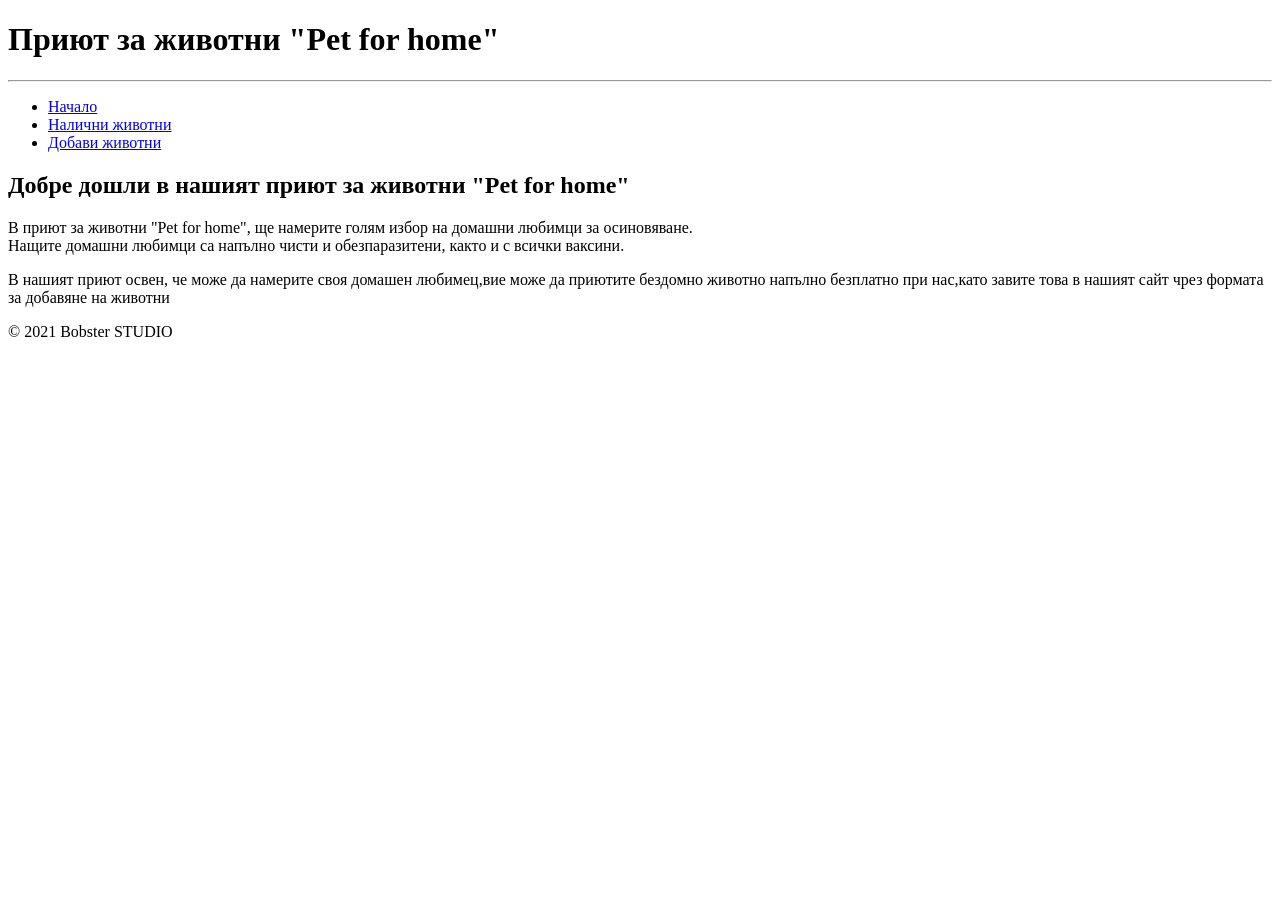
==== index.html @ 6f109477 "first commit file" ====
<!DOCTYPE html>
<html>
    <head>
        <meta charset="utf-8">
        <title>Pet for home</title>
        <link rel="stylesheet" href="./css/stylesheet.css">
        <link rel="stylesheet" href="./css/mainNav.css">
    </head>

    <body>

        <header class="mainHeader">

            <h1 id="headerCaption">Приют за животни "Pet for home" </h1><hr>


            <nav class="navigation">
                
                <ul id="topNav">
                    <li class="active"><a href="index.html">Начало</a></li>
                    <li><a href="avaliable-pets.html">Налични животни</a></li>
                    <li><a href="add-pets.html">Добави животни</a></li>
                </ul>
                
            </nav>

        </header>

        <main class="mainContent">
            <h2 id="articleCaptionH2">Добре дошли в нашият приют за животни "Pet for home" </h2>
            <p id="homepageFirstP">В приют за животни "Pet for home", ще намерите голям избор на домашни любимци за осиновяване.<br>Нащите домашни любимци са напълно чисти и обезпаразитени, както и с всички ваксини.</p>
            <p id="homepageSecondP">В нашият приют освен, че може да намерите своя домашен любимец,вие може да приютите бездомно животно напълно безплатно при нас,като завите това в нашият сайт чрез формата за добавяне на животни </p>
        </main>

        <footer class="mainFooter">
            <p>© 2021 Bobster STUDIO</p>
        </footer>

    </body>
</html>
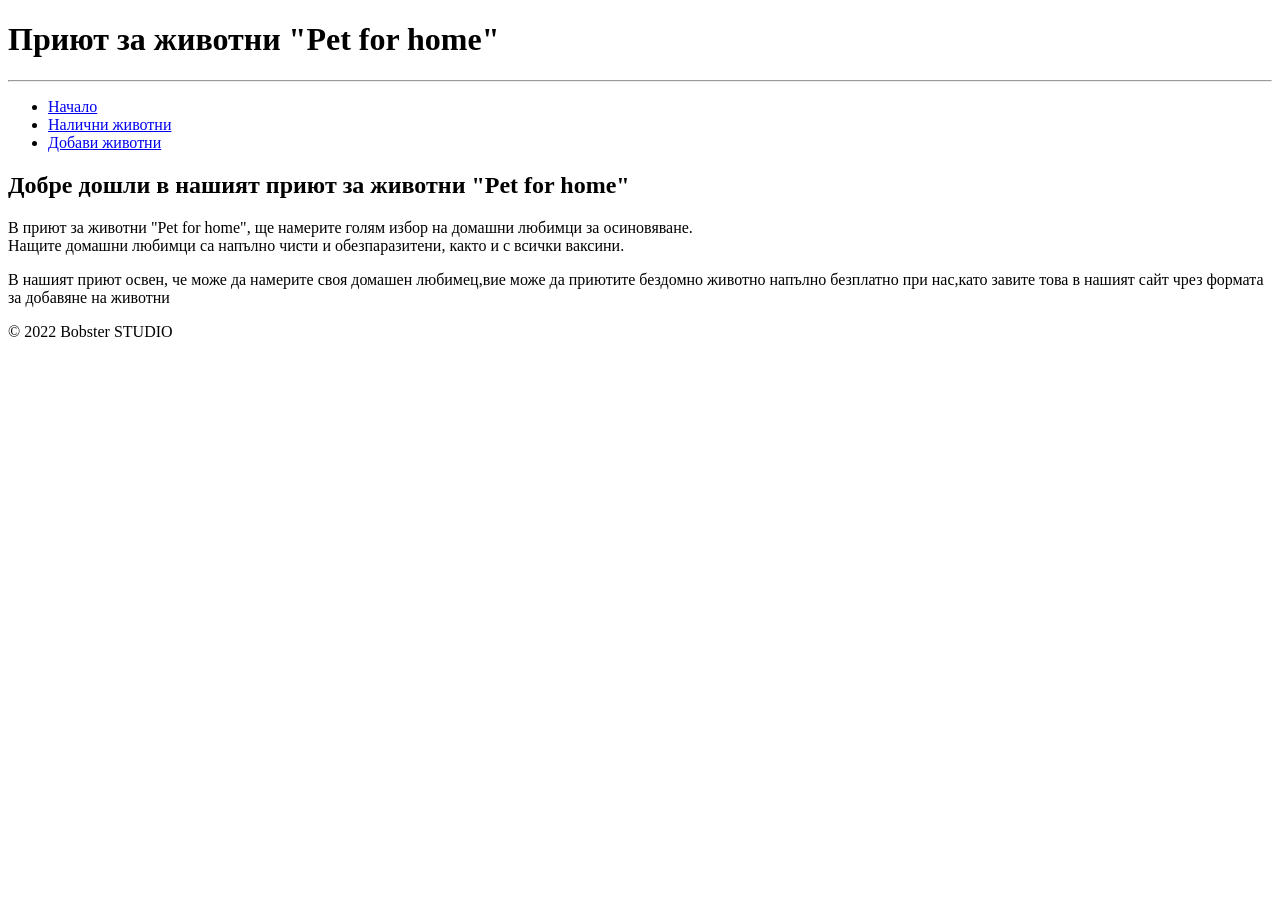
==== commit 24149c98: "Update index.html" ====
--- a/index.html
+++ b/index.html
@@ -33,8 +33,8 @@
         </main>
 
         <footer class="mainFooter">
-            <p>© 2021 Bobster STUDIO</p>
+            <p>© 2022 Bobster STUDIO</p>
         </footer>
 
     </body>
-</html>+</html>
